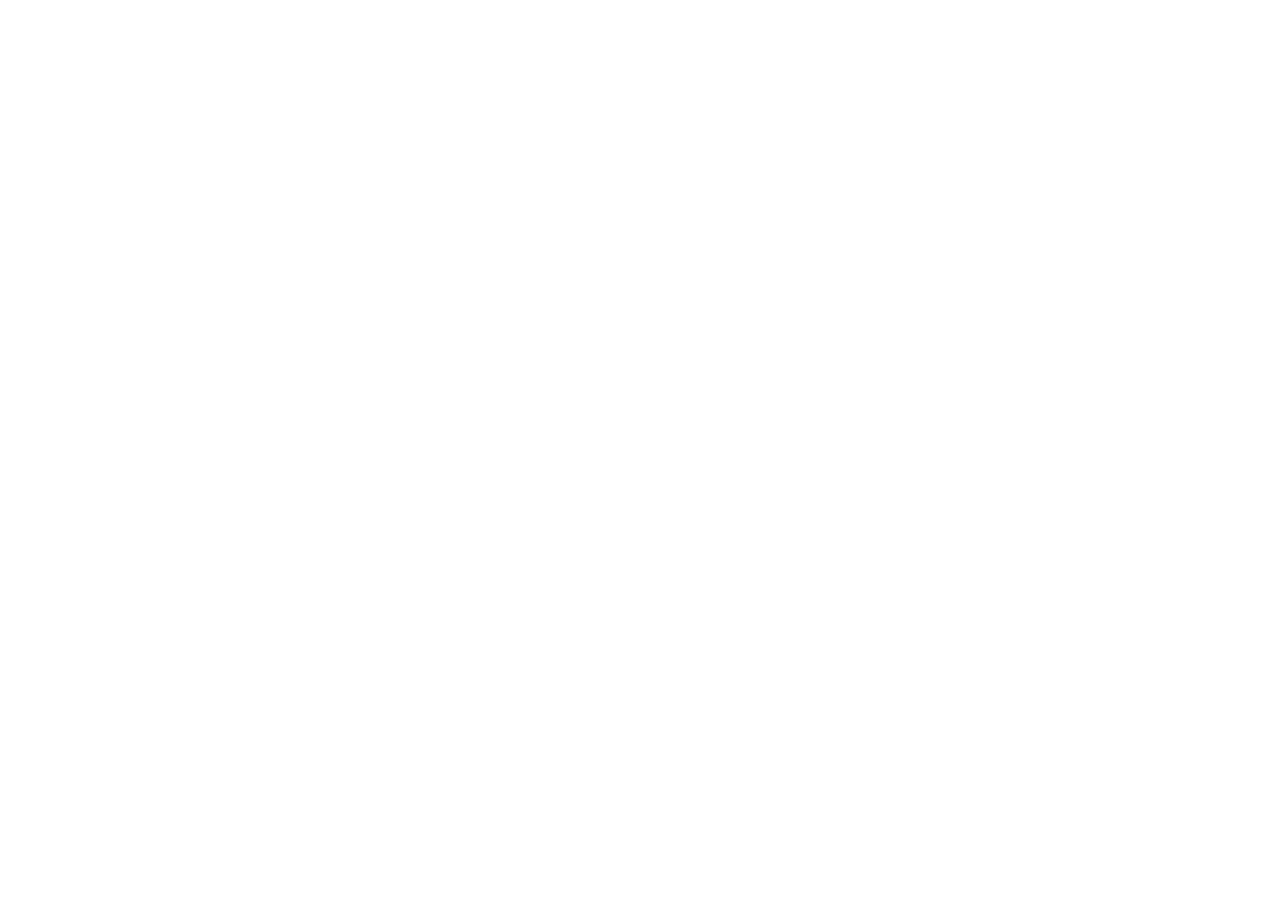
==== index.html @ 705b7c25 "Merge pull request #1 from Kenzie-Academy-Brasil-Developers/develop" ====
<!DOCTYPE html>
<html lang="ptgit commit -m "first commit"-br">
<head>
    <meta charset="UTF-8">
    <meta http-equiv="X-UA-Compatible" content="IE=edge">
    <meta name="viewport" content="width=device-width, initial-scale=1.0">
    <title>Document</title>
</head>
<body>
    
</body>
</html>
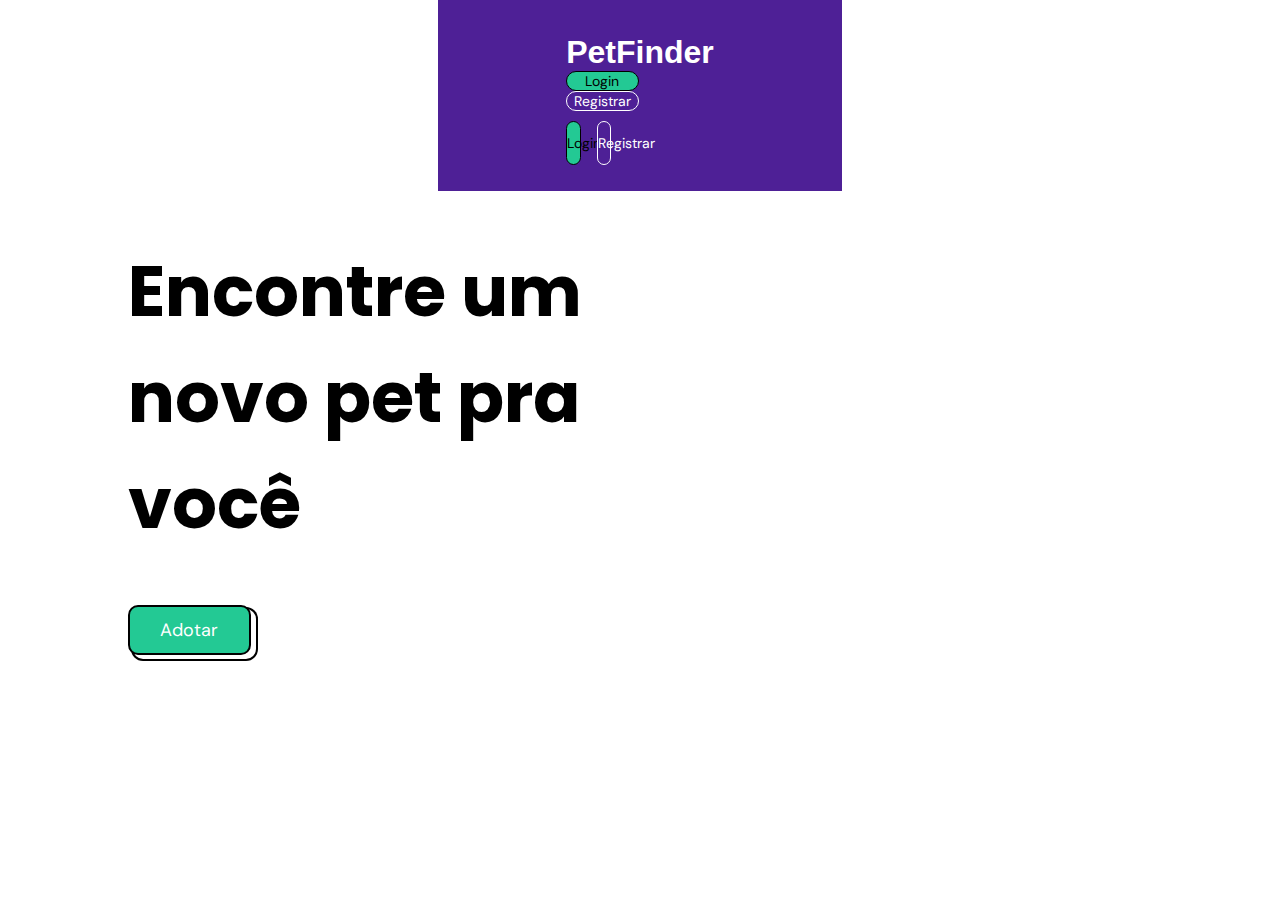
==== commit 076557fd: "feature: create buttons functions" ====
--- a/index.html
+++ b/index.html
@@ -1,12 +1,49 @@
 <!DOCTYPE html>
-<html lang="ptgit commit -m "first commit"-br">
+<html lang="pt-BR">
 <head>
     <meta charset="UTF-8">
     <meta http-equiv="X-UA-Compatible" content="IE=edge">
     <meta name="viewport" content="width=device-width, initial-scale=1.0">
-    <title>Document</title>
+    <link rel="stylesheet" href="./pages/home/style.css">
+    <link rel="stylesheet" href="./styles/coisasUsuais.css">
+    <link rel="stylesheet" href="./styles/globalStyles.css">
+    <link rel="stylesheet" href="./pages/home/style-desk.css">
+    <title>PetFinder</title>
 </head>
-<body>
-    
+<body class="relative">
+    <img class="imgBackground absolute" src="./src/imgs/background.svg" alt="">
+    <header class="flex align justifyBet relative">
+        <div class="flex align gap12">
+            <img src="./src/imgs/imgLogo.svg" alt="">
+            <h1>PetFinder</h1>
+        </div>
+        <div class="IMGModal flex align">
+            <img src="./src/imgs/barrinha.svg" alt="">
+        </div>
+        <div class="modalLogin absolute hide">
+            <button class="butLogin">Login</button>
+            <button class="butRegister">Registrar</button>
+        </div>
+        <div class="buts">
+            <button class="butLogin">Login</button>
+            <button class="butRegister">Registrar</button>
+        </div>
+    </header>
+    <main class="relative">
+        <div class="divMain2">
+            <section class="adopt">
+                <h1>Encontre um novo pet pra você</h1>
+                <button>Adotar</button>
+            </section>
+        </div>
+        <div class="divMain1">
+            <img class="imgDog" src="./src/imgs/imgdog.svg" alt="">
+            <img class="imgCat" src="./src/imgs/imgcat.svg" alt="">
+        </div>
+    </main>
+    <!-- <footer>
+        <span>KenziePets | Todos os Direitos Reservados</span>
+    </footer> -->
+    <script type="module" src="./pages/home/script.js"></script>
 </body>
 </html>--- a/pages/home/style.css
+++ b/pages/home/style.css
@@ -0,0 +1,131 @@
+@import url('https://fonts.googleapis.com/css2?family=DM+Sans&family=Poppins&display=swap');
+/*  
+    font-family: 'DM Sans', sans-serif;
+    font-family: 'Poppins', sans-serif; 
+*/
+
+
+@media (max-width: 700px) {
+    
+    html, body { 
+        height: 100%;
+        overflow: hidden
+    }
+
+    .buts {
+        display: none;
+    }
+
+    header {
+        background-color: #4E2096;
+        color: white;
+        padding: 8px 16px;
+        font-family: 'Poppins', sans-serif;
+        width: 100vw;
+    }
+    
+    .IMGModal {
+        width: 34px;
+        height: 34px;
+    }
+    .IMGModal img {
+        width: 100%;
+        background: transparent;
+        color: white;
+    }
+    
+    .modalLogin {
+        top: 3.2rem;
+        left: 0;
+        animation: 1s toast forwards;
+        
+        padding: 0 0.5rem;
+        display: flex;
+        justify-content: space-between;
+        align-items: center;
+        width: 100%;
+        background-color: #4E2096;
+        height: 4rem;
+        display: flex;
+        align-items: center;
+    }
+    .butLogin {
+        background: #23C994;
+        border: 1px solid #000000;
+        border-radius: 10px;
+        width: 49%;
+        height: 70%;
+        font-family: 'DM Sans', sans-serif;
+        font-size: 14px;
+    }
+    .butRegister {
+        background: #4E2096;
+        border: 1px solid #FFFFFF;
+        border-radius: 10px;
+        width: 49%;
+        height: 70%;
+        color: white;
+        font-family: 'DM Sans', sans-serif;
+        font-size: 14px;
+    }
+    main {
+        margin-top: 75px;
+    }
+    .imgDog {
+        width: 200px;
+        position: absolute;
+        left: 30px;
+        top: 25px;
+
+    }
+    .imgCat {
+        width: 200px;
+        position: absolute;
+        left: 150px;
+        top: 125px;
+    }
+
+    .adopt {
+        position: absolute;
+        top: 330px;
+        display: flex;
+        align-items: center;
+        flex-direction: column;
+        width: 80%;
+        left: 15%;
+        
+    }
+    .adopt h1 {
+        font-family: 'Poppins', sans-serif;
+    }
+    .adopt button {
+        background: #23C994;
+        border: 2px solid #000000;
+        border-radius: 10px;
+        width: 90%;
+        height: 2.5rem;
+        font-family: 'DM Sans', sans-serif;
+        font-size: 16px;
+        margin-top: 25px;
+        position: absolute;
+        top: 60px;
+        left: 0;
+        box-shadow: 5px 4px 0px #FFFFFF, 5px 4px 0px 2px #000000;
+    }
+    footer {
+        position: absolute;
+        display: flex;
+        justify-content: center;
+        align-items: center;
+        width: 100%;
+        top: 630px; 
+        height: 40px;
+        background: rgb(78, 32, 150);
+        color: white;
+    }
+}
+
+@keyframes toast {
+    0% {left: -400px;}
+    100% {left: 0px;}
+}
--- a/styles/globalStyles.css
+++ b/styles/globalStyles.css
@@ -0,0 +1,29 @@
+@import url('https://fonts.googleapis.com/css2?family=Poor+Story&display=swap');
+
+
+* {
+    box-sizing: border-box;
+    margin: 0;
+    padding: 0;
+    font-family: 'Open Sans', sans-serif;
+}
+
+:root {
+    --yellow: #FED954;
+    --green: #23C994;
+    --purple: #4E2096
+}
+
+body {
+    display: flex;
+    flex-direction: column;
+    align-items: center;
+}
+
+body button {
+    cursor: pointer;
+}
+
+body li {
+    list-style: none;
+}--- a/pages/home/style-desk.css
+++ b/pages/home/style-desk.css
@@ -0,0 +1,91 @@
+@import url('https://fonts.googleapis.com/css2?family=DM+Sans&family=Poppins&display=swap');
+
+@media (min-width: 1000px) {
+    .IMGModal {
+        display: none;
+    }
+    body > img {
+        width: 100%;
+    }
+    header {
+        background-color: #4E2096;
+        color: white;
+        padding: 16px 128px;
+        font-family: 'Poppins', sans-serif;
+    }
+    .buts {
+        justify-content: space-between;
+        align-items: center;
+        width: 20%;
+        background-color: #4E2096;
+        height: 4rem;
+        display: flex;
+        align-items: center;
+        gap: 16px;
+    }
+    
+    .butLogin {
+        background: #23C994;
+        border: 1px solid #000000;
+        border-radius: 10px;
+        width: 49%;
+        height: 70%;
+        font-family: 'DM Sans', sans-serif;
+        font-size: 14px;
+    }
+    .butRegister {
+        background: #4E2096;
+        border: 1px solid #FFFFFF;
+        border-radius: 10px;
+        width: 49%;
+        height: 70%;
+        color: white;
+        font-family: 'DM Sans', sans-serif;
+        font-size: 14px;
+    }
+    main {
+        padding: 16px 128px;
+        display: flex;
+        align-items: center ;
+        height: 40vw;
+        width: 100%;
+        justify-content: space-between;
+    }
+    .divMain2 {
+        width: 60%;
+    }
+    .adopt {
+        display: flex;
+        flex-direction: column;
+        gap: 48px;
+    }
+    .adopt h1 {
+        font-family: 'Poppins', sans-serif;
+        font-size: 70px;
+        width: 80%;
+    }
+    .adopt button {
+        width: 20%;
+        height: 50px;
+        background: #23C994;
+        border: 2px solid #000000;
+        border-radius: 10px;
+        font-family: 'DM Sans', sans-serif;
+        font-size: 18px;
+        color: white;
+        box-shadow: 5px 4px 0px #FFFFFF, 5px 4px 0px 2px #000000;
+    }
+    .imgCat {
+        position: absolute;
+        right:  150px;
+    }
+    .imgDog {
+        position: absolute;
+        right: 400px;
+        top: 70px;
+    }
+    .adopt button:hover{
+        background: #0A9367;
+        transition: 0.3s;
+    }
+}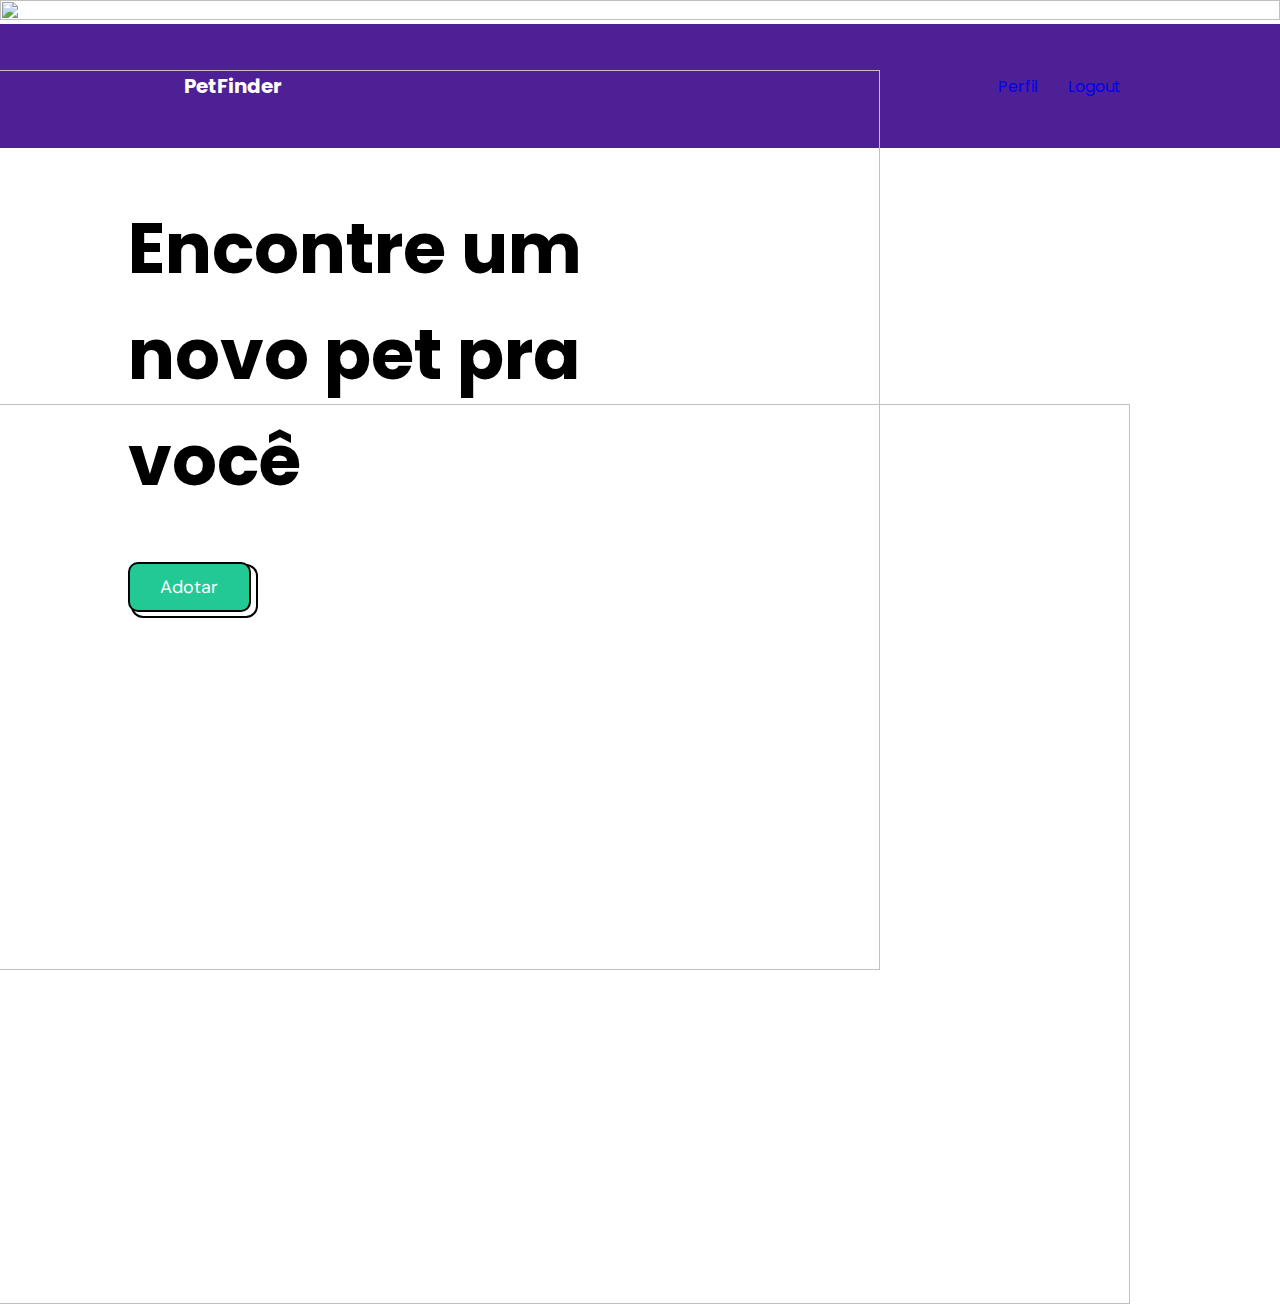
==== commit 973d6027: "update na navbar da home" ====
--- a/index.html
+++ b/index.html
@@ -1,5 +1,6 @@
 <!DOCTYPE html>
 <html lang="pt-BR">
+
 <head>
     <meta charset="UTF-8">
     <meta http-equiv="X-UA-Compatible" content="IE=edge">
@@ -10,23 +11,20 @@
     <link rel="stylesheet" href="./pages/home/style-desk.css">
     <title>PetFinder</title>
 </head>
+
 <body class="relative">
     <img class="imgBackground absolute" src="./src/imgs/background.svg" alt="">
-    <header class="flex align justifyBet relative">
-        <div class="flex align gap12">
-            <img src="./src/imgs/imgLogo.svg" alt="">
-            <h1>PetFinder</h1>
-        </div>
-        <div class="IMGModal flex align">
-            <img src="./src/imgs/barrinha.svg" alt="">
-        </div>
-        <div class="modalLogin absolute hide">
-            <button class="butLogin">Login</button>
-            <button class="butRegister">Registrar</button>
-        </div>
-        <div class="buts">
-            <button class="butLogin">Login</button>
-            <button class="butRegister">Registrar</button>
+    <header class="header">
+        <div class="container">
+            <h2 id="nameLogo">PetFinder</h2>
+
+            <nav class="nav">
+                <button class="btn-mobile"></button>
+                <ul class="menu">
+                    <li><a class="btn green" href="/pages/userPerfil/index.html">Perfil</a></li>
+                    <li><a class="btn purple"" href=" /index.html">Logout</a></li>
+                </ul>
+            </nav>
         </div>
     </header>
     <main class="relative">
@@ -45,5 +43,7 @@
         <span>KenziePets | Todos os Direitos Reservados</span>
     </footer> -->
     <script type="module" src="./pages/home/script.js"></script>
+    <script type="module" src="../../scripts/scripts.js"></script>
 </body>
+
 </html>--- a/styles/globalStyles.css
+++ b/styles/globalStyles.css
@@ -1,29 +1,155 @@
-@import url('https://fonts.googleapis.com/css2?family=Poor+Story&display=swap');
-
-
+@import url("https://fonts.googleapis.com/css2?family=DM+Sans&family=Poppins:wght@400;500;600;700&display=swap");
 * {
-    box-sizing: border-box;
-    margin: 0;
-    padding: 0;
-    font-family: 'Open Sans', sans-serif;
+	box-sizing: border-box;
+	margin: 0;
+	padding: 0;
 }
 
 :root {
-    --yellow: #FED954;
-    --green: #23C994;
-    --purple: #4E2096
+	--yellow: #fed954;
+	--green: #23c994;
+	--purple: #4e2096;
+	--white: rgba(255, 254, 251, 1);
 }
 
 body {
-    display: flex;
-    flex-direction: column;
-    align-items: center;
+	font-family: "Inter", sans-serif;
+	background-color: var(--gray1);
+	color: var(--gray0);
+	min-height: 100vh;
+	-webkit-font-smoothing: antialiased;
 }
 
-body button {
-    cursor: pointer;
+img {
+	display: block;
+	max-width: 100%;
+	object-fit: cover;
+	height: 100%;
+	width: 100%;
+	pointer-events: none;
 }
 
-body li {
-    list-style: none;
-}+h1,
+h2,
+h3,
+p {
+	margin: 0;
+	padding: 0;
+}
+
+ul {
+	list-style: none;
+	padding: 0;
+}
+
+input,
+textarea {
+	font-family: inherit;
+}
+
+a {
+	text-decoration: none;
+	text-align: center;
+}
+
+.container {
+	max-width: 1200px;
+	margin: 0 auto;
+	padding: 0 1rem;
+}
+
+header {
+	background-color: var(--purple);
+}
+
+header .container {
+	display: flex;
+	align-items: center;
+	justify-content: space-between;
+	gap: 20px 40px;
+	flex-wrap: wrap;
+	padding: 1rem;
+}
+
+.menu {
+	display: flex;
+	align-items: center;
+	gap: 30px;
+	visibility: hidden;
+	height: 0px;
+	z-index: 1000;
+	position: absolute;
+	top: 60px;
+	right: 0px;
+	width: 100%;
+	height: 0px;
+	overflow-y: hidden;
+	background-color: var(--purple);
+	transition: 0.5s ease;
+	padding: 0 15px;
+}
+
+.nav.active .menu {
+	visibility: visible;
+	padding: 40px 15px;
+	height: 40px;
+}
+
+.btn-mobile {
+	display: flex;
+	flex-direction: column;
+	align-items: center;
+	cursor: pointer;
+	width: 26px;
+	border: none;
+	background: none;
+	border-top: 2px solid white;
+	position: relative;
+	outline: none;
+}
+
+.btn-mobile::before,
+.btn-mobile::after {
+	content: "";
+	display: inline-block;
+	width: 26px;
+	margin-top: 5px;
+	height: 2px;
+	background-color: #fff;
+	position: relative;
+	transition: 0.3s ease;
+}
+
+#nameLogo {
+	color: var(--white);
+	font-size: 1.25rem;
+	display: flex;
+	align-items: center;
+}
+
+#nameLogo::before {
+	content: "";
+	width: 30px;
+	margin-right: 10px;
+	height: 30px;
+	background: url(../../src/imgs/imgLogo.svg);
+	display: block;
+}
+
+@media (min-width: 768px) {
+	header .container {
+		flex-direction: row;
+		justify-content: space-between;
+		align-items: center;
+	}
+	.menu {
+		visibility: visible;
+		height: 60px;
+		opacity: 1;
+		position: sticky;
+	}
+
+	.btn-mobile {
+		display: none;
+	}
+}
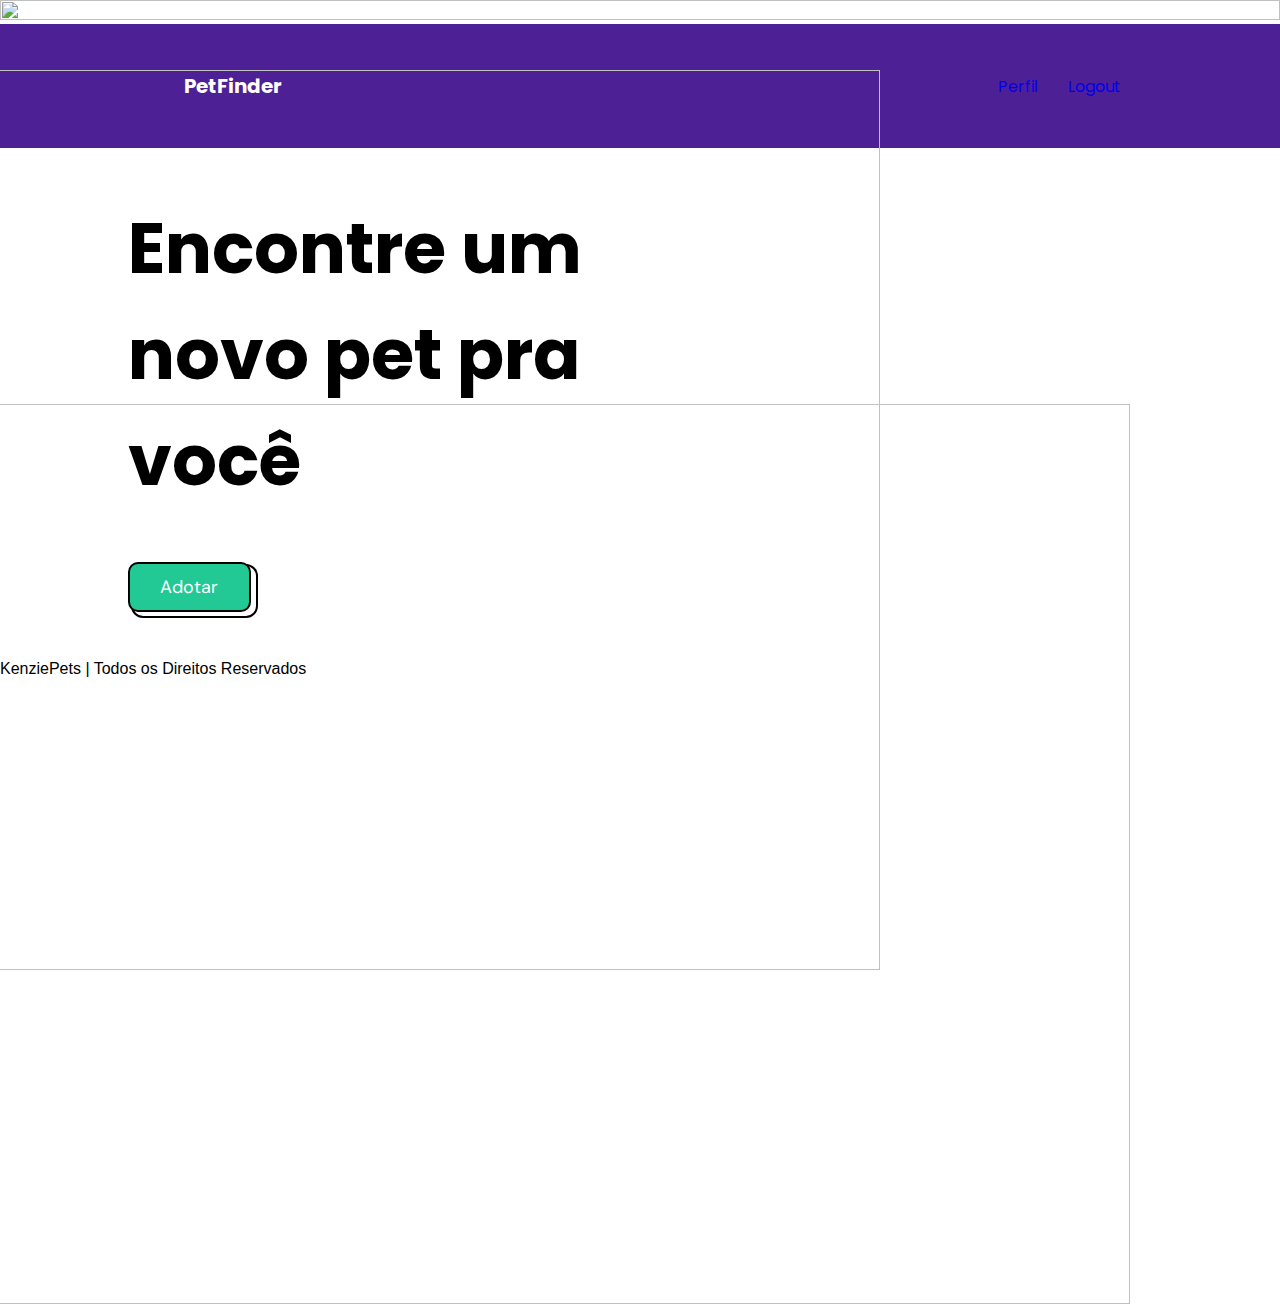
==== commit cd01af6a: "fixed bug" ====
--- a/index.html
+++ b/index.html
@@ -39,9 +39,9 @@
             <img class="imgCat" src="./src/imgs/imgcat.svg" alt="">
         </div>
     </main>
-    <!-- <footer>
+    <footer>
         <span>KenziePets | Todos os Direitos Reservados</span>
-    </footer> -->
+    </footer>
     <script type="module" src="./pages/home/script.js"></script>
     <script type="module" src="../../scripts/scripts.js"></script>
 </body>
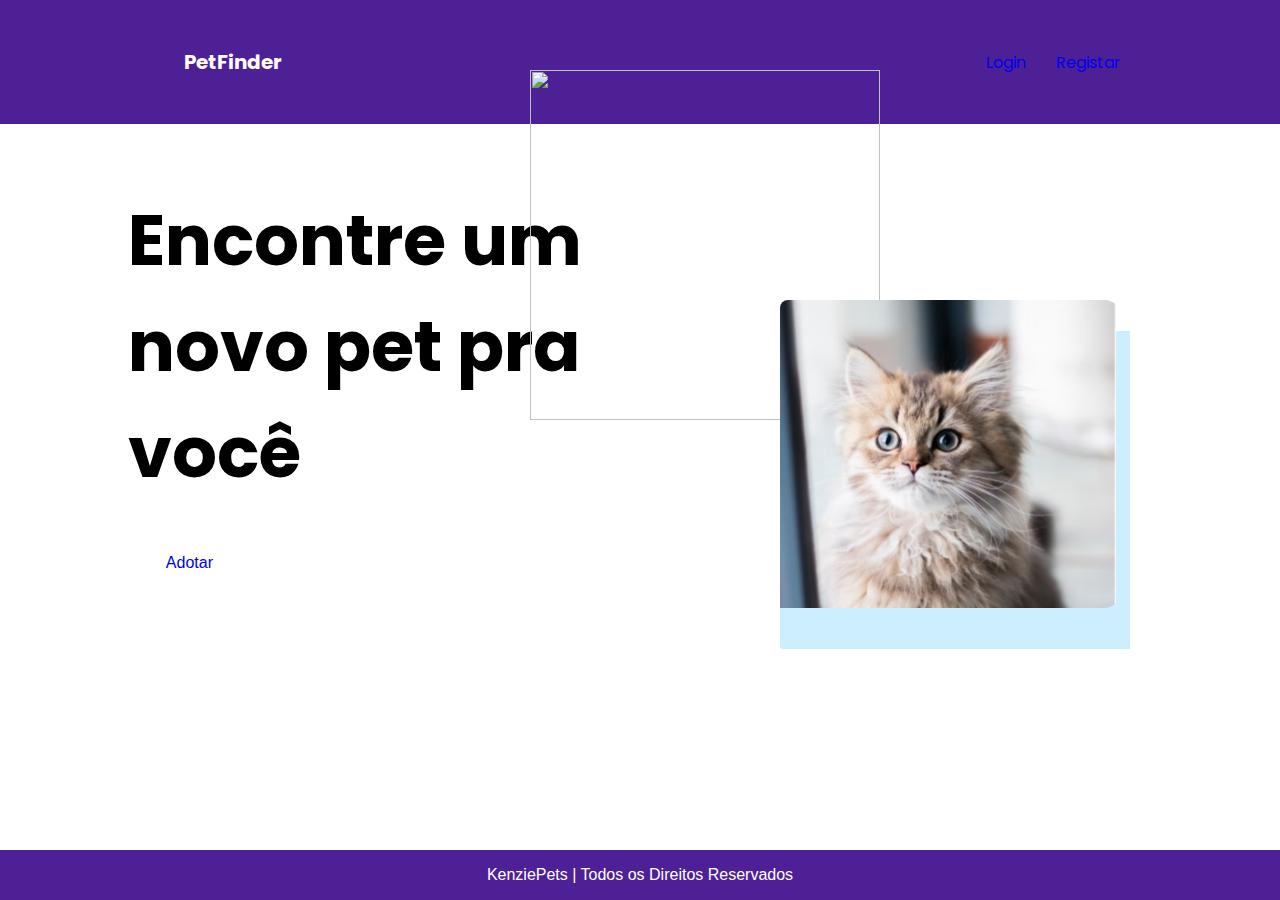
==== commit 13ba6da0: "fix: images bug" ====
--- a/index.html
+++ b/index.html
@@ -8,21 +8,22 @@
     <link rel="stylesheet" href="./pages/home/style.css">
     <link rel="stylesheet" href="./styles/coisasUsuais.css">
     <link rel="stylesheet" href="./styles/globalStyles.css">
+    <link rel="stylesheet" href="./styles/button.css">
     <link rel="stylesheet" href="./pages/home/style-desk.css">
     <title>PetFinder</title>
 </head>
 
 <body class="relative">
-    <img class="imgBackground absolute" src="./src/imgs/background.svg" alt="">
-    <header class="header">
+    
+    <header>
         <div class="container">
             <h2 id="nameLogo">PetFinder</h2>
 
             <nav class="nav">
                 <button class="btn-mobile"></button>
                 <ul class="menu">
-                    <li><a class="btn green" href="/pages/userPerfil/index.html">Perfil</a></li>
-                    <li><a class="btn purple"" href=" /index.html">Logout</a></li>
+                    <li><a class="btn green" href="./pages/login/login.html">Login</a></li>
+                    <li><a class="btn purple" href="./pages/registro/registro.html">Registar</a></li>
                 </ul>
             </nav>
         </div>
@@ -31,12 +32,12 @@
         <div class="divMain2">
             <section class="adopt">
                 <h1>Encontre um novo pet pra você</h1>
-                <button>Adotar</button>
+                <a class="btn green" href="./pages/login/login.html">Adotar</a>
             </section>
         </div>
         <div class="divMain1">
             <img class="imgDog" src="./src/imgs/imgdog.svg" alt="">
-            <img class="imgCat" src="./src/imgs/imgcat.svg" alt="">
+            <img class="imgCat" src="./src/imgs/image 1.svg" alt="">
         </div>
     </main>
     <footer>
--- a/pages/home/style.css
+++ b/pages/home/style.css
@@ -4,6 +4,13 @@
     font-family: 'Poppins', sans-serif; 
 */
 
+body {
+    background-image: linear-gradient(
+                rgba(255, 255, 255, 0.8),
+                rgba(255, 255, 255, 0.8)
+            ),
+            url("../../src/imgs/background-paws.jpg");
+}
 
 @media (max-width: 700px) {
     
@@ -73,16 +80,18 @@
     }
     .imgDog {
         width: 200px;
+        height: 200px;
         position: absolute;
-        left: 30px;
-        top: 25px;
+        left: 15%;
+        top: 20px;
 
     }
     .imgCat {
         width: 200px;
+        height: 200px;
         position: absolute;
-        left: 150px;
-        top: 125px;
+        left: 45%;
+        top: 100px;
     }
 
     .adopt {
--- a/pages/home/style-desk.css
+++ b/pages/home/style-desk.css
@@ -1,12 +1,13 @@
 @import url('https://fonts.googleapis.com/css2?family=DM+Sans&family=Poppins&display=swap');
 
-@media (min-width: 1000px) {
+@media (min-width: 700px) {
     .IMGModal {
         display: none;
     }
     body > img {
         width: 100%;
     }
+
     header {
         background-color: #4E2096;
         color: white;
@@ -22,6 +23,9 @@
         display: flex;
         align-items: center;
         gap: 16px;
+    }
+    .menu {
+        background: transparent;
     }
     
     .butLogin {
@@ -76,10 +80,16 @@
         box-shadow: 5px 4px 0px #FFFFFF, 5px 4px 0px 2px #000000;
     }
     .imgCat {
+        height: 350px;  
+        width: 350px;
         position: absolute;
         right:  150px;
+        top: 300px;
+        border-top-left-radius: 8px;
     }
     .imgDog {
+        height: 350px;  
+        width: 350px;
         position: absolute;
         right: 400px;
         top: 70px;
@@ -88,4 +98,19 @@
         background: #0A9367;
         transition: 0.3s;
     }
+    footer {
+        background-color: var(--purple);
+        display: flex ;
+        align-items: center;
+        justify-content: center;
+        width: 100%;
+        color: white;
+        height: 50px; 
+        position: absolute;
+        bottom: 0;
+    }
+
+    .adopt a {
+        max-width: 20%;
+    }
 }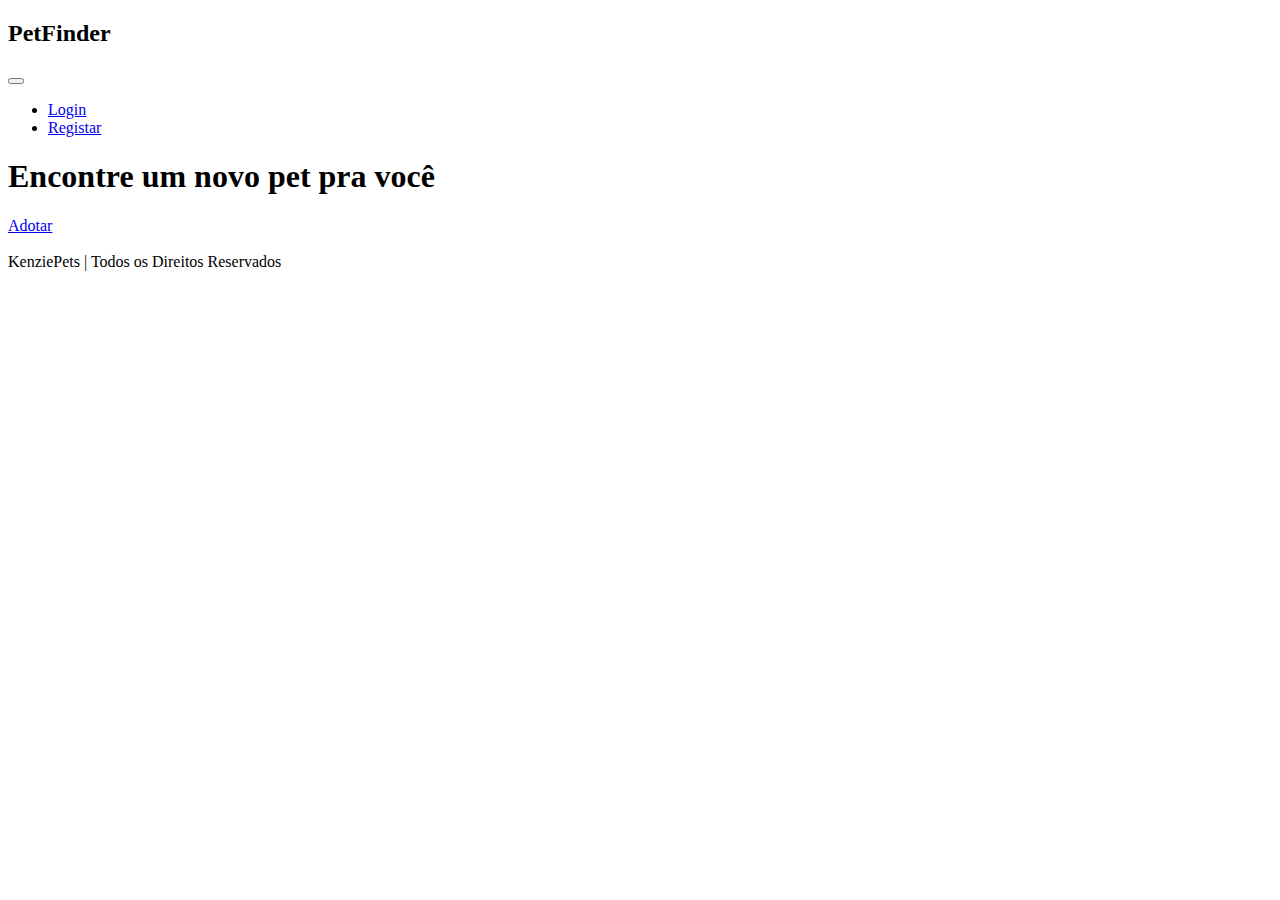
==== commit 86eb2684: "entrega" ====
--- a/index.html
+++ b/index.html
@@ -14,11 +14,9 @@
 </head>
 
 <body class="relative">
-    
     <header>
         <div class="container">
             <h2 id="nameLogo">PetFinder</h2>
-
             <nav class="nav">
                 <button class="btn-mobile"></button>
                 <ul class="menu">
